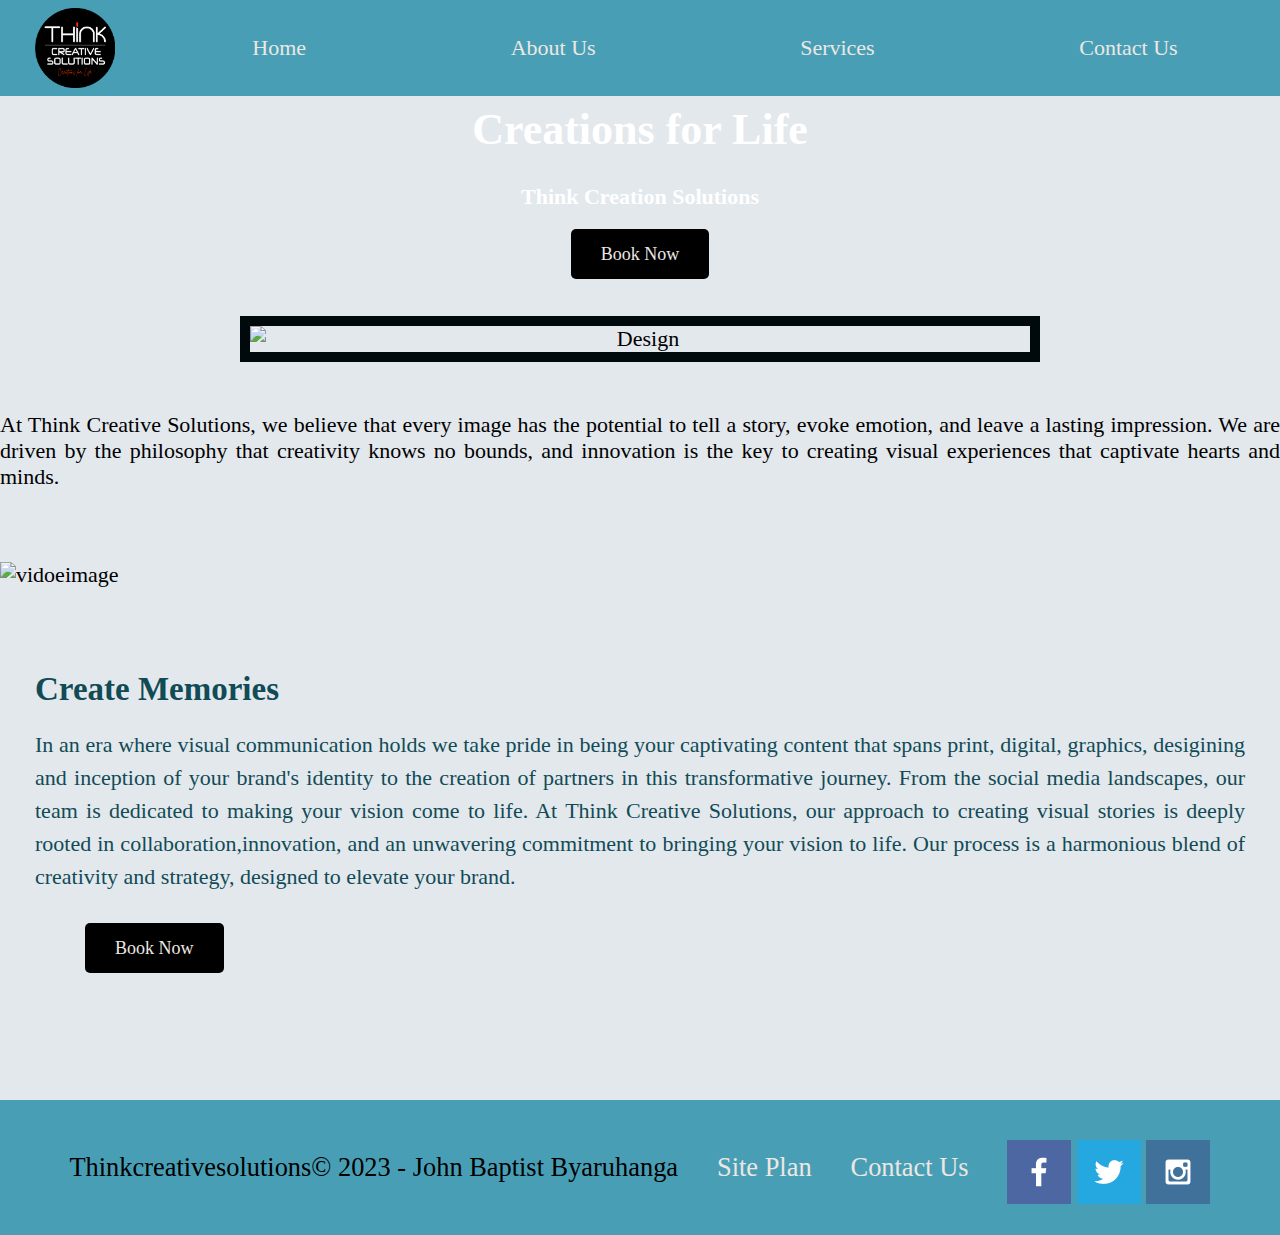
==== think/index.html @ 8ada860e "aadd" ====
<!DOCTYPE html>
<html lang="en">
<head>
    <link rel="stylesheet" href="styles/sytles.css">
    <meta charset="UTF-8">
    <meta name="viewport" content="width=device-width, initial-scale=1.0">
    <title>Whitewater Rafting Vacations | Dry Oar Boating | Home</title>
</head>
<body>
    <div id="content">
        <header>
            <a id="logo_link" href="index.html">
            <img class="logo" src="images/Orig log.png" alt="think">
            </a>
            <nav>
            <a href="index.html">Home</a>
            <a href="rivers.html">About Us</a>
            <a href="site-plan-rafting.html">Services</a>
            <a href="contactus.html">Contact Us</a>
            </nav>
        </header>
        <div id="think">
        <div id="think-box">
        <img id="think-img" src="images/abstract-design-with-colorful-patterns-nature-leaf-generated-by-ai.jpg" alt="abstract">
        </div>

        
        <section id="think-msg">
            <h1 class="home-title">Creations for Life</h1>
            <h4>Think Creation Solutions </h4>
                <div class='button-box'>
                <a class='book' href="contactus.html">Book Now</a>
                </div>
            </section>

        </div>
            <main class="think-grid">
        <section class="think-card">
             <img class="think-img2" src="images/grap.jpg" alt="Design">
                <p class="print-card">At Think Creative Solutions, we believe that every image has the potential to tell a story, evoke
                emotion, and leave a lasting impression. We are driven by the philosophy that creativity knows
                no bounds, and innovation is the key to creating visual experiences that captivate hearts and
                minds.</p>
        <div></div>
        </section>
        </section>
        <div id="background"></div>
        <img class="videos" src="images/vidoes.jpg" alt="vidoeimage">
        <section class="msg">
            <h2>Create Memories</h2>
            <p>In an era where visual communication holds we take pride in being your captivating content that spans print, digital, graphics, desigining and inception of your brand's identity to the creation of partners in this transformative journey. 
                From the social media landscapes, our team is dedicated to making your vision come to life.
                At Think Creative Solutions, our approach to creating visual stories is deeply rooted in collaboration,innovation, and an unwavering commitment to bringing your vision to life.
                Our process is a harmonious blend of creativity and strategy, designed to elevate your brand. </p>
            <a class='book' href="rivers.html">Book Now</a>
        </section>
        </main>  
        <footer>
                <p>Thinkcreativesolutions&copy; 2023 - John Baptist Byaruhanga</p>
                <p><a href="site-plan-rafting.html">Site Plan</a></p>
                <p><a href="contactus.html">Contact Us</a></p>
                    <div class="social">
                        <a href="https://facebook.com" target="_blank">
                        <img src="images/facebook.png" alt="fb icon">
                    </a>
                        <a href="https://twitter.com" target="_blank">
                            <img src="images/twitter.png" alt="twitter icon">
                        </a>
                        <a href="https://instagram.com" target="_blank">
                            <img src="images/instagram.png" alt="instagram icon">
                        </a>
                     </div>   
        </footer>                    
    </div>   
</body>
</html>
---- think/styles/sytles.css ----
@import url('https://fonts.googleapis.com/css2?family=Oleo+Script:wght@400;700&family=Poppins:ital,wght@0,200;0,300;0,400;0,500;0,600;0,700;0,800;0,900;1,200;1,300;1,400;1,500;1,600;1,700;1,800;1,900&display=swap');


#content{
    max-width: 1600px;
    margin: 0 auto;
}

#think{
    display: grid;
    grid-template-columns: 1fr 3fr 1fr;
    margin-top: -100px;
}

#think-msg{
    grid-column: 2/3;
    grid-row: 1/2;
    margin-top: 100px;
}

#think-box{
    grid-column: 1/4;
    grid-row: 1/3;
    z-index: -1;
}
#think-msg h4{
    color: white;
}

#think-msg h1, #think-msg h4{
    text-align: center;
}
#think-img{
    width: 100%;
}     

.think-grid{
    display: grid;
    grid-template-columns: repeat(10, 1fr);
    display: inline-block;
    text-align: justify;
}
.button-box{
    text-align: center;
}

main section{
    text-align: center;
}
body{
    background-color: #e3e8ed;
    font-family: 'Playfair Display';
    font-size: 22px;
    margin: 0;
    padding: 0;
}
header{
    display: grid;
    grid-template-columns: 150px auto;
    background-color: #489FB5;
}

nav{
    display: flex;
    justify-content: space-around;
}

nav a:hover{
    color: #489FB5;
    background-color: #114B56;
}
nav a{
    text-align: center;
    color: #EDE7E3;
    text-decoration: none;
    padding: 35px;
}
.home-title{
    color: #ffffff;
    font-family: 'playfair display';
    font-size: 2em;
    margin: 8px;
}
h4{
    color: #ffffff;
}
.book, .join{
    background-color:#000000;
    color: #EDE7E3;
    padding: 15px 30px;
    font-size: 18px;
    text-decoration: none;
    margin: 50px;
    border-radius: 5px;
}
.book:hover, .join:hover{
    color: #0c0c0c;
}
.msg h2{
    color: #114B56;
}
.msg p{
    color: #114B56;
    padding-bottom: 15px;
}

footer{
    background-color: #489FB5;
    padding: 25px 50px;
    margin-top: 100px;
    display: flex;
    justify-content: space-around;
    align-items: center;
    grid-column: 1/11;
    grid-row: 9/11;
}

footer a{
    color: #EDE7E3;
    text-decoration: none;
}
footer a:hover{
    background-color: #c6e9f0;
    color: #489FB5;
}
.icon {
    width: 80px;
    padding: 10px;
}
.logo{
    width: 80px;
}
footer p{
    font-size: 1.2em;
}
footer p a:hover{
    text-decoration: underline;
}
.msg{
    text-align: justify;
    line-height: 1.5em;
    padding: 35px;
    grid-column: 6/10;
    grid-row: 6/7;

    
}
.think-img2{
    border: 10px solid#000a0c;  
    width: 800px; 
    margin-right: 1000px;
    display: block;
    margin-left: auto;
    margin-right: auto;


} 
.think-img:hover {
    opacity: .6;
    transform: scale(1.1);
}

section .card-img{
    margin: 50px 50px;
}
h2{
    margin: 0;
}
#logo_link{
    padding-top: 5px; 
    justify-self: center;
    align-self: center;   
}
footer .social img{
    padding-top: 15px;
}
main section img{
    box-sizing: border-box;
}
.videos{
    margin-bottom: 50px;
    width: 100%;
    grid-column: 2/7;
    grid-row: 5/8;
}
.think-card{
    grid-column: 1/4;
    grid-row: 2/3;
    margin-top: 50px;
}

.print-card{
    margin-top: 50px;
    size: 100px;
    text-align: justify;
    display: inline-block;

}

.design-card{
    grid-column: 8/10;
    grid-row: 2/3;
    margin-top: 50px;
}

#background{
    grid-column: 1/11;
    grid-row: 4/9;
    margin-top: 50px;
}



form {
    /* Center the form on the page */
    margin: 0 auto;
    width: 400px;
    /* Form outline */
    padding: 1em;
    border: 1px solid #ccc;
    border-radius: 1em;
  }
  
  ul {
    list-style: none;
    padding: 0;
    margin: 0;
  }
  
  form li + li {
    margin-top: 1em;
  }
  
  label {
    /* Uniform size & alignment */
    display: inline-block;
    width: 90px;
    text-align: right;
  }
  
  input,
  textarea {
    /* To make sure that all text fields have the same font settings
       By default, textareas have a monospace font */
    font: 1em sans-serif;
  
    /* Uniform text field size */
    width: 300px;
    box-sizing: border-box;
  
    /* Match form field borders */
    border: 1px solid #999;
  }
  
  input:focus,
  textarea:focus {
    /* Additional highlight for focused elements */
    border-color: #000;
  }
  
  textarea {
    /* Align multiline text fields with their labels */
    vertical-align: top;
  
    /* Provide space to type some text */
    height: 5em;
  }
  
  .button {
    /* Align buttons with the text fields */
    padding-left: 90px; /* same size as the label elements */
  }
  
  button {
    /* This extra margin represent roughly the same space as the space
       between the labels and their text fields */
    margin-left: 0.5em;
    
  }
  #feedback {
    background-color: antiquewhite;
    position: absolute;
    top: 0;
    left: 0;
    right: 0;
    padding: .5em;
    /* make this element invisible until we are ready for it */
    display: none;      
}
.moveDown {
    margin-top: 3em;
}
@media screen and (max-width: 900px) {
    #hero, .home-grid {
        display: block;
        height: auto;
    }
    nav, footer {
        flex-direction: column;
    }
    nav a {
        display: block;
        padding: 15px;
    }
    #hero {
        margin-top: 0;
    }
    #hero-msg {
        margin-top: 0;
    }
    #hero-msg h4 {
        display: none;
    }
    .home-title {
        font-size: 25px;
        color: #6f7364;
    }
    .rivers-card, .camping-card, .rapids-card { 
        margin: 50px auto;
        width: 60%;
    }
    #background {
        display: none;
    }
    .mountains, .msg {
        width: 80%;
        display: block;
        margin: 0 auto;
    }
    footer {
        margin-top: 25px;
    }
}
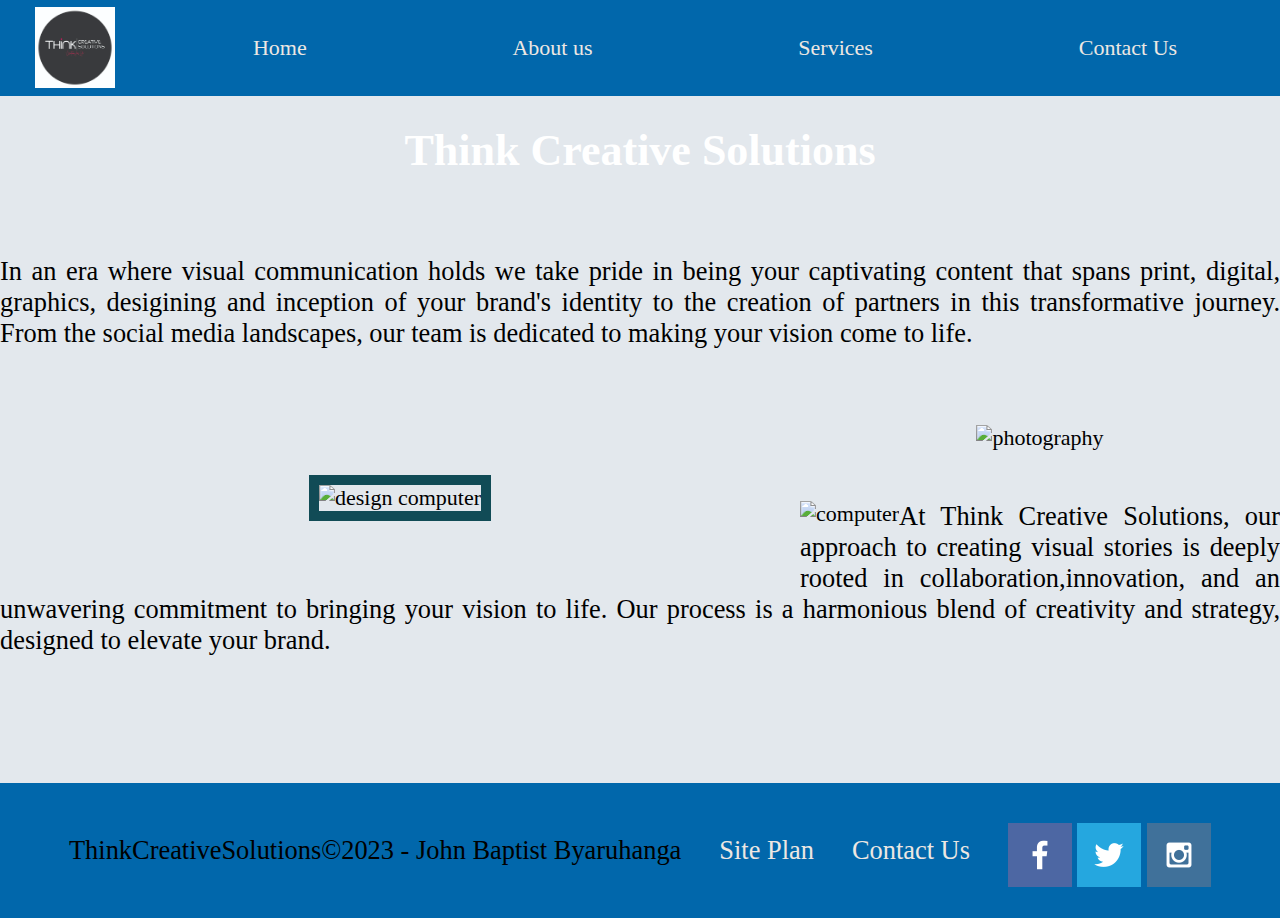
==== commit 5bcabd52: "added" ====
--- a/think/index.html
+++ b/think/index.html
@@ -1,62 +1,60 @@
 <!DOCTYPE html>
 <html lang="en">
 <head>
-    <link rel="stylesheet" href="styles/sytles.css">
+    <link rel="stylesheet" href="styles/styles.css">
     <meta charset="UTF-8">
     <meta name="viewport" content="width=device-width, initial-scale=1.0">
-    <title>Whitewater Rafting Vacations | Dry Oar Boating | Home</title>
+    <title>Think Creatives Solutions | Creations for Life | Home</title>
 </head>
 <body>
     <div id="content">
         <header>
             <a id="logo_link" href="index.html">
-            <img class="logo" src="images/Orig log.png" alt="think">
+            <img class="logo" src="images/logo.jpg" alt="think logo">
             </a>
             <nav>
             <a href="index.html">Home</a>
-            <a href="rivers.html">About Us</a>
+            <a href="rivers.html">About us</a>
             <a href="site-plan-rafting.html">Services</a>
             <a href="contactus.html">Contact Us</a>
             </nav>
         </header>
         <div id="think">
         <div id="think-box">
-        <img id="think-img" src="images/abstract-design-with-colorful-patterns-nature-leaf-generated-by-ai.jpg" alt="abstract">
+        <img id="think-img" src="images/abstract-design-with-colorful-patterns-nature-leaf-generated-by-ai.jpg" alt="abstract designs image">
         </div>
-
-        
-        <section id="think-msg">
-            <h1 class="home-title">Creations for Life</h1>
-            <h4>Think Creation Solutions </h4>
-                <div class='button-box'>
-                <a class='book' href="contactus.html">Book Now</a>
-                </div>
+            <section id="think-msg">
+            <h1 class="home-title">Think Creative Solutions</h1>
             </section>
 
         </div>
-            <main class="think-grid">
-        <section class="think-card">
-             <img class="think-img2" src="images/grap.jpg" alt="Design">
-                <p class="print-card">At Think Creative Solutions, we believe that every image has the potential to tell a story, evoke
-                emotion, and leave a lasting impression. We are driven by the philosophy that creativity knows
-                no bounds, and innovation is the key to creating visual experiences that captivate hearts and
-                minds.</p>
-        <div></div>
+            <main class="home-grid">
+                <div class="home-text">
+                    <p> In an era where visual communication holds we take pride in being your captivating content that spans print, digital, graphics, desigining and inception of your brand's identity to the creation of partners in this transformative journey. 
+                        From the social media landscapes, our team is dedicated to making your vision come to life.
+                        </p>
+                </div>
+               <section class="computer-card">
+                <img class="card-img" src="images/grap.jpg" alt="design computer">
+    
+            </section>
+            <section class="video-make">
+             <img class="video-image" src="images/vidoes.jpg" alt="photography">
+            </section>
+
         </section>
+        <section class="photo-person">
+         <img class="photo-image" src="images/desi.jpg" alt="computer">
         </section>
-        <div id="background"></div>
-        <img class="videos" src="images/vidoes.jpg" alt="vidoeimage">
-        <section class="msg">
-            <h2>Create Memories</h2>
-            <p>In an era where visual communication holds we take pride in being your captivating content that spans print, digital, graphics, desigining and inception of your brand's identity to the creation of partners in this transformative journey. 
-                From the social media landscapes, our team is dedicated to making your vision come to life.
-                At Think Creative Solutions, our approach to creating visual stories is deeply rooted in collaboration,innovation, and an unwavering commitment to bringing your vision to life.
-                Our process is a harmonious blend of creativity and strategy, designed to elevate your brand. </p>
-            <a class='book' href="rivers.html">Book Now</a>
-        </section>
+
+        <div class="lower-text">
+            <p>At Think Creative Solutions, our approach to creating visual stories is deeply rooted in collaboration,innovation, and an unwavering commitment to bringing your vision to life.
+                Our process is a harmonious blend of creativity and strategy, designed to elevate your brand.</p>
+
+        </div>
         </main>  
         <footer>
-                <p>Thinkcreativesolutions&copy; 2023 - John Baptist Byaruhanga</p>
+                <p>ThinkCreativeSolutions&copy;2023 - John Baptist Byaruhanga</p>
                 <p><a href="site-plan-rafting.html">Site Plan</a></p>
                 <p><a href="contactus.html">Contact Us</a></p>
                     <div class="social">
--- a/think/styles/styles.css
+++ b/think/styles/styles.css
@@ -0,0 +1,343 @@
+@import url('https://fonts.googleapis.com/css2?family=Oleo+Script:wght@400;700&family=Poppins:ital,wght@0,200;0,300;0,400;0,500;0,600;0,700;0,800;0,900;1,200;1,300;1,400;1,500;1,600;1,700;1,800;1,900&display=swap');
+
+#content{
+    max-width: 1600px;
+    margin: 0 auto;
+}
+
+#think{
+    display: grid;
+    grid-template-columns: 1fr 3fr 1fr;
+    margin-top: -100px;
+}
+
+#think-msg{
+    grid-column: 2/3;
+    grid-row: 1/2;
+    margin-top: 100px;
+}
+
+#think-box{
+    grid-column: 1/4;
+    grid-row: 1/3;
+    z-index: -1;
+}
+#think-msg h4{
+    color: white;
+}
+
+#think-msg h1, #hero-msg h4{
+    text-align: center;
+}
+#think-img{
+    width: 100%;
+}     
+
+.home-grid{
+    display: grid;
+    grid-template-columns: repeat(10, 1fr);
+    display: inline-block;
+
+}
+.button-box{
+    text-align: center;
+}
+
+main section{
+    text-align: center;
+}
+#background{
+    height: 725px;
+    background-color: #114B56;
+    margin-top: 100px;
+    margin-bottom: 50px;
+}
+body{
+    background-color: #e3e8ed;
+    font-family: 'Playfair Display';
+    font-size: 22px;
+    margin: 0;
+    padding: 0;
+}
+header{
+    display: grid;
+    grid-template-columns: 150px auto;
+    background-color: #0167AB;
+}
+
+nav{
+    display: flex;
+    justify-content: space-around;
+}
+
+nav a:hover{
+    color: #489FB5;
+    background-color: #114B56;
+}
+nav a{
+    text-align: center;
+    color: #EDE7E3;
+    text-decoration: none;
+    padding: 35px;
+}
+.home-title{
+    color: #ffffff;
+    font-family: 'Rock Salt';
+    font-size: 2em;
+    text-align: center;
+}
+h4{
+    color: #114B56;
+}
+
+.book:hover, .join:hover{
+    color: #cbfd33;
+}
+.msg h2{
+    color: #ffffff;
+}
+.msg p{
+    color: #ffffff;
+    padding-bottom: 15px;
+}
+
+footer{
+    background-color: #0167AB;
+    padding: 25px 50px;
+    margin-top: 100px;
+    display: flex;
+    justify-content: space-around;
+    align-items: center;
+    grid-column: 1/11;
+    grid-row: 9/11;
+}
+
+footer a{
+    color: #EDE7E3;
+    text-decoration: none;
+}
+footer a:hover{
+    background-color:#114B56;
+    color: #ffffff;
+}
+.icon {
+    width: 80px;
+    padding: 10px;
+}
+.logo{
+    width: 80px;
+}
+footer p{
+    font-size: 1.2em;
+}
+footer p a:hover{
+    text-decoration: underline;
+}
+.msg{
+    background-color: #489FB5;
+    line-height: 1.5em;
+    padding: 35px;
+    grid-column: 6/10;
+    grid-row: 6/7;
+    box-shadow: 5px 5px 10px #114B56
+}
+.card-img{
+    border: 10px solid#114B56;  
+    width: 100%; 
+    
+} 
+.card-img:hover {
+    opacity: .6;
+    transform: scale(1.1);
+}
+
+section .card-img{
+    margin: 50px 50px;
+}
+h2{
+    margin: 0;
+}
+#logo_link{
+    padding-top: 5px; 
+    justify-self: center;
+    align-self: center;   
+}
+footer .social img{
+    padding-top: 15px;
+}
+main section img{
+    box-sizing: border-box;
+}
+.mountains{
+    margin-bottom: 50px;
+    width: 100%;
+    grid-column: 2/7;
+    grid-row: 5/8;
+    box-shadow: 5px 5px 10px; color: #000000;
+}
+.computer-card{
+    grid-column: 8/10;
+    width: 800px;
+    float: left;
+    margin-top: 50px;
+}
+
+.lower-text{
+    grid-column: 5/10;
+    margin-top: 50px;
+    font-size: larger;
+    text-align: justify;
+}
+.text{
+    margin: 50px;
+}
+
+.rafting{
+    grid-column: 2/10;
+    width: 100%;
+}
+form {
+    /* Center the form on the page */
+    margin: 0 auto;
+    width: 400px;
+    /* Form outline */
+    padding: 1em;
+    border: 1px solid #ccc;
+    border-radius: 1em;
+  }
+  
+  ul {
+    list-style: none;
+    padding: 0;
+    margin: 0;
+  }
+  
+  form li + li {
+    margin-top: 1em;
+  }
+  
+  label {
+    /* Uniform size & alignment */
+    display: inline-block;
+    width: 90px;
+    text-align: right;
+  }
+  
+  input,
+  textarea {
+    /* To make sure that all text fields have the same font settings
+       By default, textareas have a monospace font */
+    font: 1em sans-serif;
+  
+    /* Uniform text field size */
+    width: 300px;
+    box-sizing: border-box;
+  
+    /* Match form field borders */
+    border: 1px solid #999;
+  }
+  
+  input:focus,
+  textarea:focus {
+    /* Additional highlight for focused elements */
+    border-color: #000;
+  }
+  
+  textarea {
+    /* Align multiline text fields with their labels */
+    vertical-align: top;
+  
+    /* Provide space to type some text */
+    height: 5em;
+  }
+  
+  .button {
+    /* Align buttons with the text fields */
+    padding-left: 90px; /* same size as the label elements */
+  }
+  
+  button {
+    /* This extra margin represent roughly the same space as the space
+       between the labels and their text fields */
+    margin-left: 0.5em;
+    
+  }
+  #feedback {
+    background-color: antiquewhite;
+    position: absolute;
+    top: 0;
+    left: 0;
+    right: 0;
+    padding: .5em;
+    /* make this element invisible until we are ready for it */
+    display: none;      
+}
+.moveDown {
+    margin-top: 3em;
+}
+.home-text{
+    font-size: larger;
+    text-align: justify;
+    grid-column: 2/6;
+    width: 100%;
+    margin-top: 50px;
+    
+}
+.video-make{
+    grid-row: 2/3;
+    grid-column: 1/11;
+    width: 100%;
+}
+.video-image{
+    width: 100%;
+    margin-top: 50px;
+}
+.photo-person{
+    float: left;
+    grid-column: 1/3;
+}
+.photo-image{
+    width: 500px;
+    margin-top: 50px;
+}
+@media screen and (max-width: 900px) {
+    #hero, .home-grid {
+        display: block;
+        height: auto;
+    }
+    nav, footer {
+        flex-direction: column;
+    }
+    nav a {
+        display: block;
+        padding: 15px;
+    }
+    #hero {
+        margin-top: 0;
+    }
+    #hero-msg {
+        margin-top: 0;
+    }
+    #hero-msg h4 {
+        display: none;
+    }
+    .home-title {
+        font-size: 25px;
+        color: #ffffff;
+    }
+    .rivers-card, .camping-card, .rapids-card { 
+        margin: 50px auto;
+        width: 60%;
+    }
+    #background {
+        display: none;
+    }
+    .mountains, .msg {
+        width: 80%;
+        display: block;
+        margin: 0 auto;
+    }
+    footer {
+        margin-top: 25px;
+    }
+}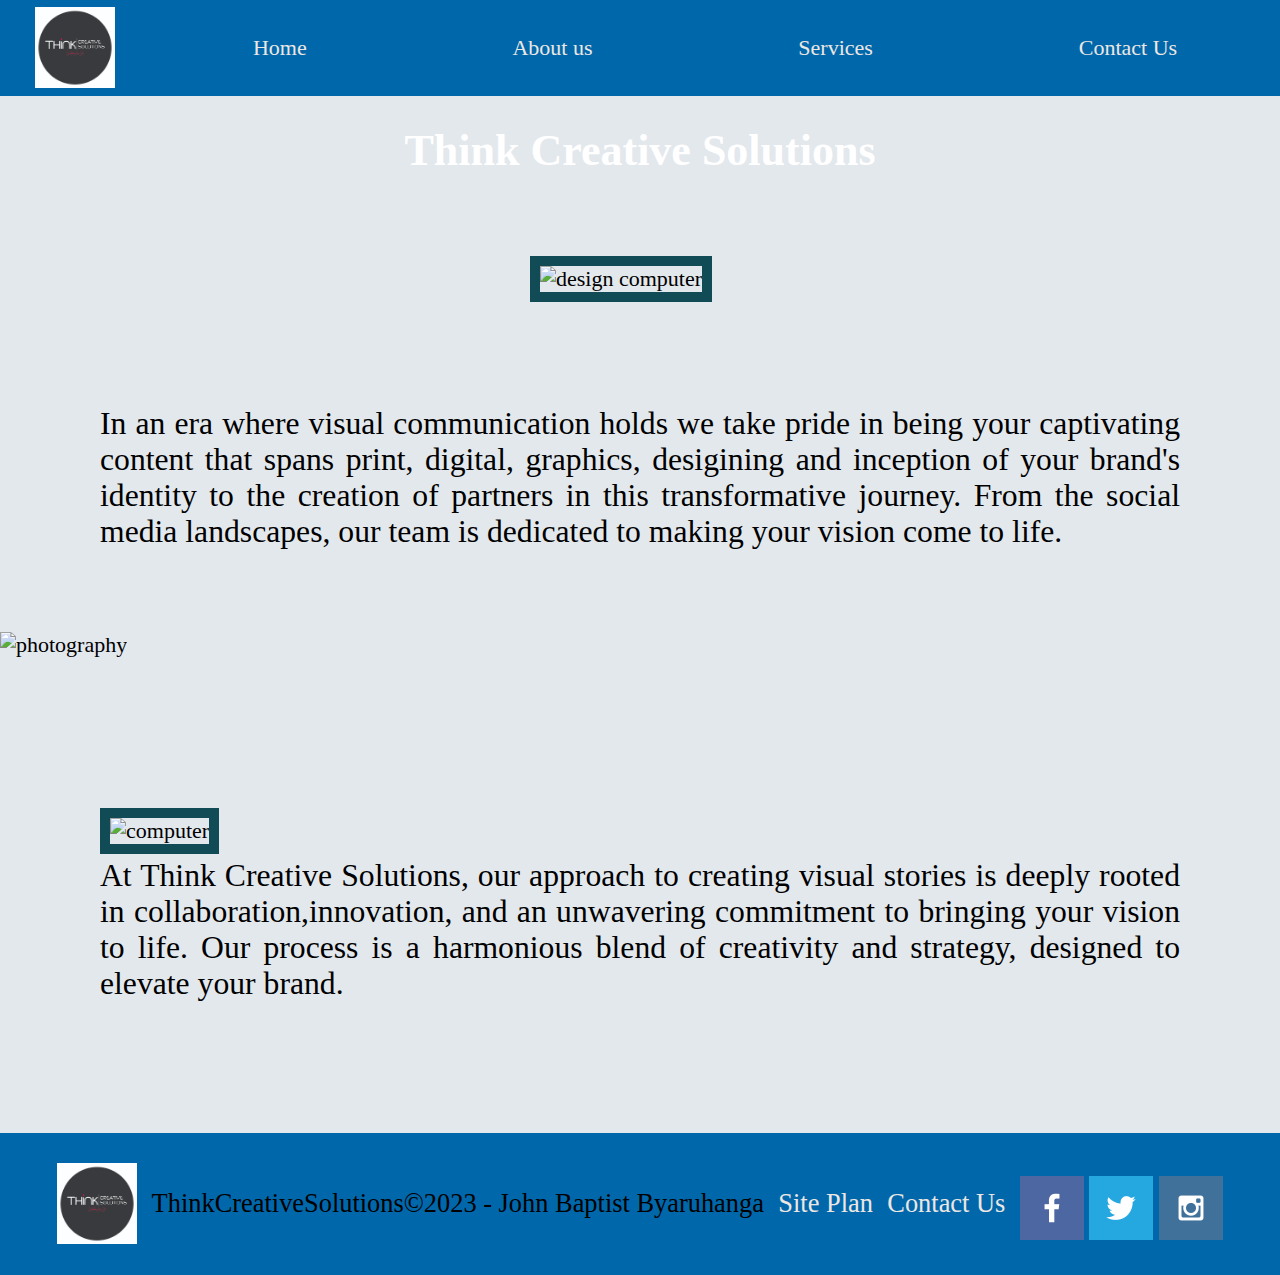
==== commit be058714: "added css styles" ====
--- a/think/index.html
+++ b/think/index.html
@@ -14,8 +14,8 @@
             </a>
             <nav>
             <a href="index.html">Home</a>
-            <a href="rivers.html">About us</a>
-            <a href="site-plan-rafting.html">Services</a>
+            <a href="aboutus.html">About us</a>
+            <a href="services.html">Services</a>
             <a href="contactus.html">Contact Us</a>
             </nav>
         </header>
@@ -29,31 +29,36 @@
 
         </div>
             <main class="home-grid">
+                <div class="computer-card">
+                    <img class="card-img" src="images/grap.jpg" alt="design computer">
+        
+                </div>
                 <div class="home-text">
-                    <p> In an era where visual communication holds we take pride in being your captivating content that spans print, digital, graphics, desigining and inception of your brand's identity to the creation of partners in this transformative journey. 
+                    
+                    <p class="text-area"> In an era where visual communication holds we take pride in being your captivating content that spans print, digital, graphics, desigining and inception of your brand's identity to the creation of partners in this transformative journey. 
                         From the social media landscapes, our team is dedicated to making your vision come to life.
                         </p>
                 </div>
-               <section class="computer-card">
-                <img class="card-img" src="images/grap.jpg" alt="design computer">
-    
-            </section>
-            <section class="video-make">
+              
+            <div class="video-make">
              <img class="video-image" src="images/vidoes.jpg" alt="photography">
-            </section>
+            </div>
 
-        </section>
-        <section class="photo-person">
+        
+        <div class="photo-person">
          <img class="photo-image" src="images/desi.jpg" alt="computer">
-        </section>
+        </div>
 
         <div class="lower-text">
-            <p>At Think Creative Solutions, our approach to creating visual stories is deeply rooted in collaboration,innovation, and an unwavering commitment to bringing your vision to life.
+            <p class="text-area">At Think Creative Solutions, our approach to creating visual stories is deeply rooted in collaboration,innovation, and an unwavering commitment to bringing your vision to life.
                 Our process is a harmonious blend of creativity and strategy, designed to elevate your brand.</p>
 
         </div>
         </main>  
         <footer>
+            <a id="logo_link" href="index.html">
+                <img class="logo" src="images/logo.jpg" alt="think logo">
+                </a>
                 <p>ThinkCreativeSolutions&copy;2023 - John Baptist Byaruhanga</p>
                 <p><a href="site-plan-rafting.html">Site Plan</a></p>
                 <p><a href="contactus.html">Contact Us</a></p>
--- a/think/styles/styles.css
+++ b/think/styles/styles.css
@@ -168,18 +168,18 @@
 main section img{
     box-sizing: border-box;
 }
-.mountains{
-    margin-bottom: 50px;
-    width: 100%;
-    grid-column: 2/7;
-    grid-row: 5/8;
-    box-shadow: 5px 5px 10px; color: #000000;
-}
 .computer-card{
-    grid-column: 8/10;
-    width: 800px;
-    float: left;
-    margin-top: 50px;
+    grid-column: 7/9;
+    width: 600px;
+    float: right;
+    margin: 50px;
+    margin-right: 150px;
+}
+.text-area{
+    font-size: 1.2em;
+    margin-top: 200px;
+    margin-left: 100px;
+    margin-right: 100px;
 }
 
 .lower-text{
@@ -295,11 +295,19 @@
 .photo-person{
     float: left;
     grid-column: 1/3;
+    margin-right: 150px;
+    margin-top: 100px;
+    margin-left: 100px;
 }
 .photo-image{
     width: 500px;
     margin-top: 50px;
-}
+    border: 10px solid #114B56;
+
+}
+.photo-image:hover {
+    opacity: .6;
+    transform: scale(1.1);}
 @media screen and (max-width: 900px) {
     #hero, .home-grid {
         display: block;
